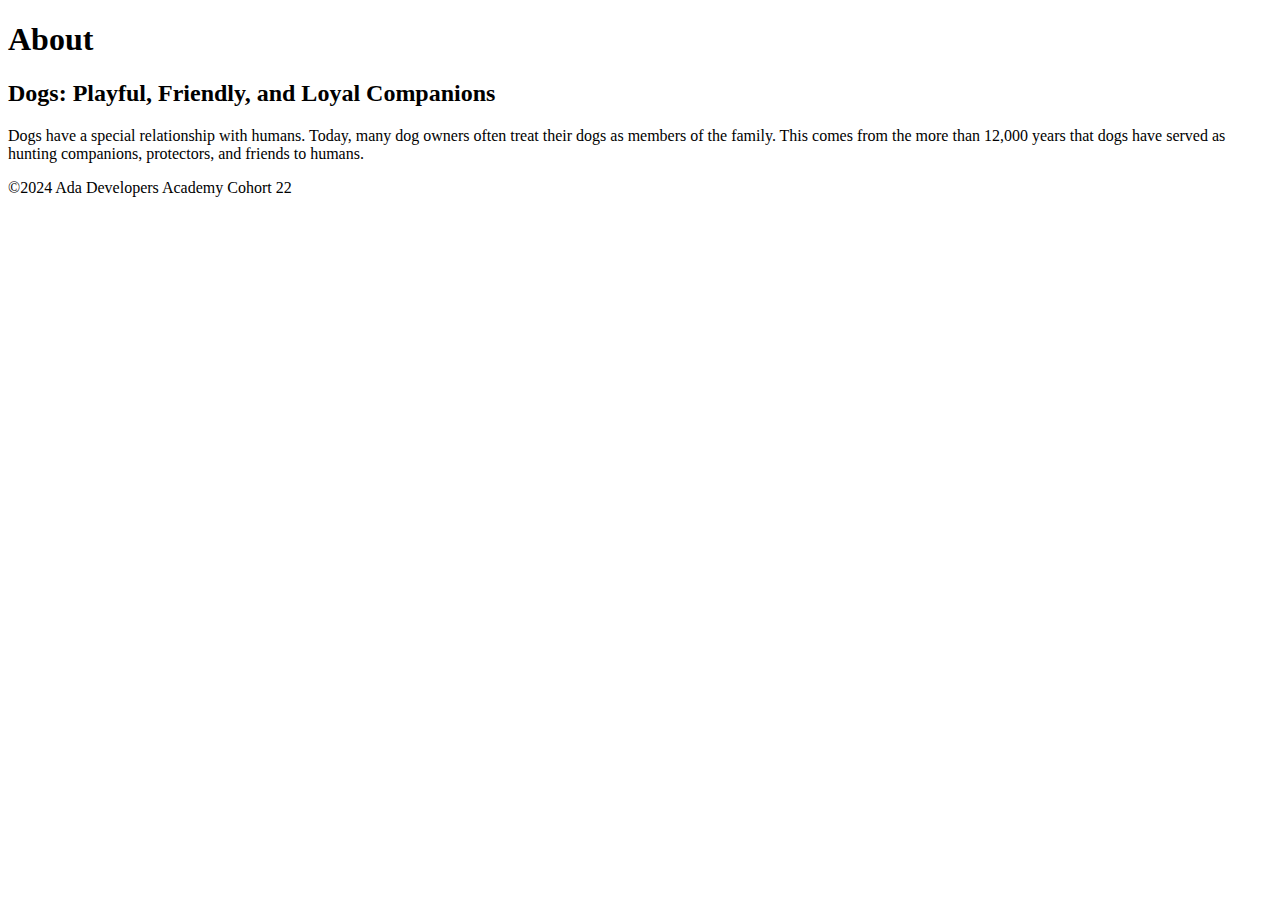
==== pages/about.html @ 9cd46789 "First stage of the About page" ====
<!DOCTYPE html>
<html lang="en">
<head>
  <meta charset="UTF-8">
  <meta http-equiv="X-UA-Compatible" content="IE=edge">
  <meta name="viewport" content="width=device-width, initial-scale=1.0">
  <title>Dog Fansite</title>
</head>
<body>
  <header>
    <h1>About</h1>
  </header>
  <main>
    <section>
      <h2>Dogs: Playful, Friendly, and Loyal Companions</h2>
      <p>Dogs have a special relationship with humans. Today, many dog owners often treat their dogs as members of the family. This comes from the more than 12,000 years that dogs have served as hunting companions, protectors, and friends to humans.</p>
    </section>
  </main>
  <footer>
    &copy;2024 Ada Developers Academy Cohort 22
  </footer>
</body>
</html>
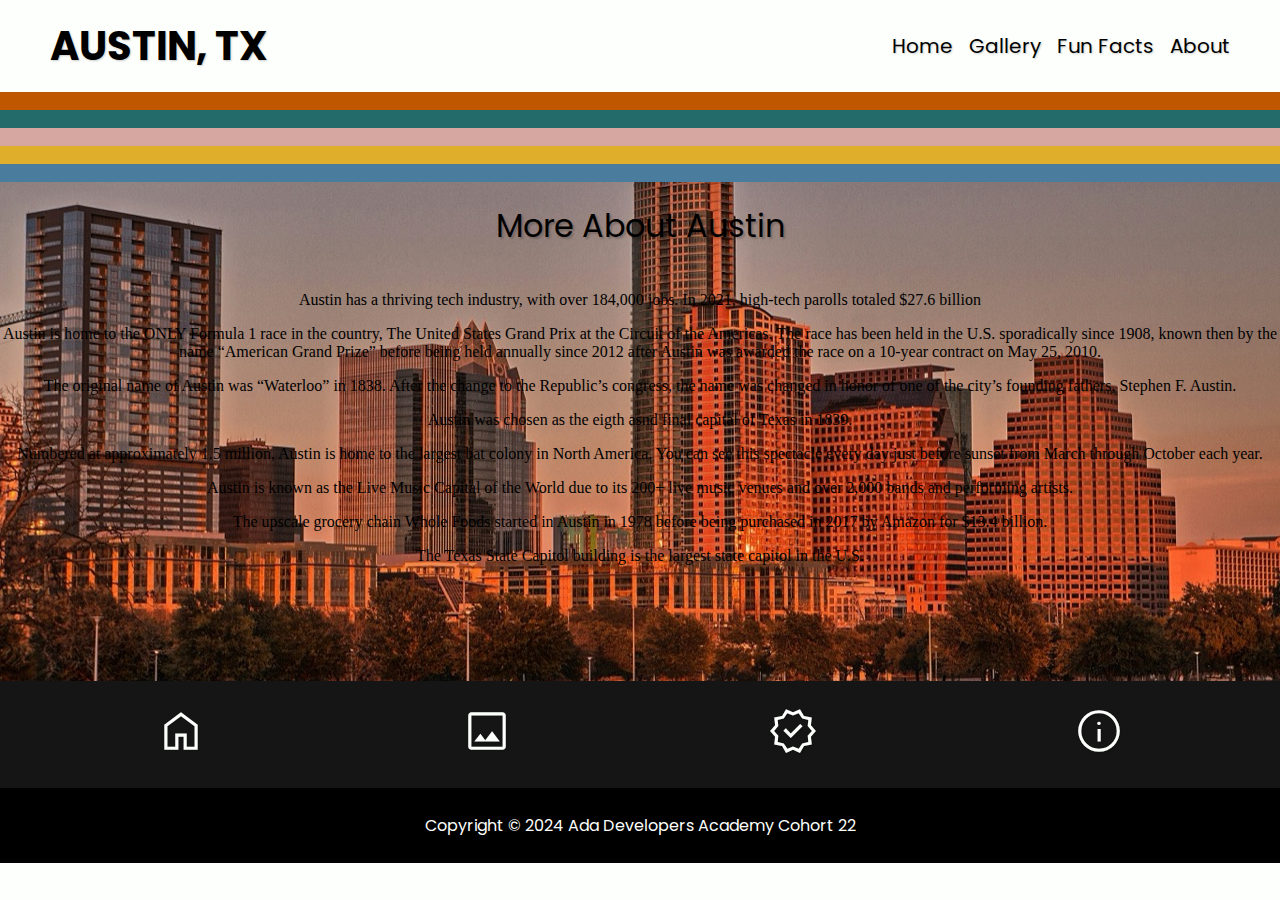
==== commit 85c66ad9: "about.html 'more about Austin'" ====
--- a/pages/about.html
+++ b/pages/about.html
@@ -4,20 +4,97 @@
   <meta charset="UTF-8">
   <meta http-equiv="X-UA-Compatible" content="IE=edge">
   <meta name="viewport" content="width=device-width, initial-scale=1.0">
-  <title>Dog Fansite</title>
+  <!-- Start of Google Fonts and Icons -->
+  <link rel="preconnect" href="https://fonts.googleapis.com">
+  <link rel="preconnect" href="https://fonts.gstatic.com" crossorigin>
+  <link href="https://fonts.googleapis.com/css2?family=Poppins:ital,wght@0,100;0,200;0,300;0,400;0,500;0,600;0,700;0,800;0,900;1,100;1,200;1,300;1,400;1,500;1,600;1,700;1,800;1,900&display=swap" rel="stylesheet">
+  <link href="https://fonts.googleapis.com/css2?family=Material+Symbols+Outlined" rel="stylesheet">
+  <!-- End of Google Fonts and Icons -->
+  <link href="../styles/template.css" rel="stylesheet"/>
+  <link href="../styles/facts.css" rel="stylesheet"/>
+  <title>About</title>
+  
 </head>
 <body>
-  <header>
-    <h1>About</h1>
-  </header>
-  <main>
-    <section>
-      <h2>Dogs: Playful, Friendly, and Loyal Companions</h2>
-      <p>Dogs have a special relationship with humans. Today, many dog owners often treat their dogs as members of the family. This comes from the more than 12,000 years that dogs have served as hunting companions, protectors, and friends to humans.</p>
-    </section>
-  </main>
-  <footer>
-    &copy;2024 Ada Developers Academy Cohort 22
-  </footer>
+<nav id="standard-nav">
+  <ul class="poppins-regular">
+    <li id="city-title">AUSTIN, TX</li>
+    <li class="nav-links">
+      <a href="../index.html">Home</a>
+    </li>
+    <li class="nav-links">
+      <a href="./gallery.html">Gallery</a>
+    </li>
+    <li class="nav-links">
+      <a href="./facts.html">Fun Facts</a>
+    </li>
+    <li class="nav-links">
+      <a href="./about.html">About</a>
+    </li>
+  </ul>
+  <div id="color_banner">
+    <div style="background:#BF5700;">&nbsp;</div>
+    <div style="background:#236B6B;">&nbsp;</div>
+    <div style="background:#D6A7A1;">&nbsp;</div>
+    <div style="background:#DFAF2B;">&nbsp;</div>
+    <div style="background:#4A7C9E;">&nbsp;</div>
+  </div>
+</nav>
+
+<main>
+  <h1 class="poppins-regular">More About Austin</h1>
+  <section class="section">
+    <p>Austin has a thriving tech industry, with over 184,000 jobs. In 2021, high-tech parolls totaled $27.6 billion</p>
+  </section>
+  <section class="section">
+    <p>Austin is home to the ONLY Formula 1 race in the country, The United States Grand Prix at the Circuit of the Americas. The race has been held in the U.S. sporadically since 1908, known then by the name “American Grand Prize” before being held annually since 2012 after Austin was awarded the race on a 10-year contract on May 25, 2010.</p>
+  </section>
+  <section class="section">
+    <p>The original name of Austin was “Waterloo” in 1838. After the change to the Republic’s congress, the name was changed in honor of one of the city’s founding fathers, Stephen F. Austin.</p>
+  </section>
+  <section class="section">
+    <p>Austin was chosen as the eigth asnd final capital of Texas in 1839.</p>
+  </section>
+  <section class="section">
+    <p>Numbered at approximately 1.5 million, Austin is home to the largest bat colony in North America. You can see this spectacle every day just before sunset from March through October each year.</p>
+  </section>
+  <section class="section">
+    <p>Austin is known as the Live Music Capital of the World due to its 200+ live music venues and over 2,000 bands and performing artists.</p>
+  </section>
+  <section class="section">
+    <p>The upscale grocery chain Whole Foods started in Austin in 1978 before being purchased in 2017 by Amazon for $13.4 billion.</p>
+  </section>
+  <section class="section">
+    <p>The Texas State Capitol building is the largest state capitol in the U.S.</p>
+  </section>
+</main>
+
+<footer>
+  <div id="footer-section-one">
+    <ul class="poppins-regular">
+      <li class="footer-links">
+        <a href="../index.html">
+          <span class="material-symbols-outlined">home</span>
+        </a>
+      </li>
+      <li class="footer-links">
+        <a href="./gallery.html">
+          <span class="material-symbols-outlined">image</span>
+        </a>
+      </li>
+      <li class="footer-links">
+        <a href="./facts.html">
+          <span class="material-symbols-outlined">verified</span>
+        </a>
+      </li>
+      <li class="footer-links">
+        <a href="./about.html">
+          <span class="material-symbols-outlined">info</span>
+        </a>
+      </li>
+    </ul>
+  </div>
+  <p id="footer-text" class="poppins-regular">Copyright &copy; 2024 Ada Developers Academy Cohort 22</p>
+</footer>
 </body>
 </html>--- a/styles/template.css
+++ b/styles/template.css
@@ -0,0 +1,105 @@
+/* Start of Header and Footer Styling */
+.nav-links a,
+.footer-links a {
+    color: inherit;
+    text-decoration: none;
+}
+
+#standard-nav ul {
+    display: flex;
+    justify-content: space-between;
+    list-style: none;
+    padding: 0 50px;
+    text-shadow: 1px 1px 2px rgba(0, 0, 0, 0.2);
+}
+
+#city-title {
+    font-weight: bold;
+    font-size: 40px;
+    width: 70%;
+}
+
+.nav-links {
+    font-size: 20px;
+    display: flex;
+    align-items: center;
+}
+
+.nav-links:hover {
+    font-size: bold;
+    border-bottom: 5px solid black;
+    cursor: pointer;
+    font-weight: 700;
+}
+
+.poppins-regular {
+    font-family: "Poppins", sans-serif;
+    font-weight: 400;
+    font-style: normal;
+}
+
+body {
+    /* font-family: Arial, sans-serif; */
+    background-color: #FDFFFC;
+    margin: 0;
+    padding: 0;
+}
+
+main {
+    background-image: url("../assets/austin-photos/h-kerry-chipman-PCDtXuVtqYQ-unsplash Large.jpeg");
+    background-size: cover;
+    background-position: center;
+    background-repeat: no-repeat;
+    text-align: center;
+    margin: auto;
+    padding-bottom: 100px;
+}
+
+h1 {
+    text-align: center;
+    padding: 20px;
+    text-shadow: 2px 2px 2px rgba(0, 0, 0, 0.2);
+    margin-top: 0;
+}
+
+#footer-section-one, #footer-text {
+    display: flex;
+    justify-content: center;
+    align-items: center;
+
+    color: #FCFFFC;
+}
+
+#footer-section-one {
+    background-color: #151515;
+}
+#footer-text {
+    background-color: #000000;
+}
+
+#footer-section-one ul {
+    display: flex;
+    list-style: none;
+    padding: 0;
+    margin: 0;
+}
+
+.footer-links {
+    padding: 25px 10vw;
+}
+
+.footer-links .material-symbols-outlined {
+    font-size: 50px;
+    text-shadow: 1px 1px 2px rgba(0, 0, 0, 0.2);
+}
+
+.footer-links .material-symbols-outlined:hover {
+    transform: scale(1.2);
+    color: lightgrey;
+}
+
+#footer-text {
+    padding: 25px 0;
+    margin: 0;
+}
+/* End of Header and Footer Styling */